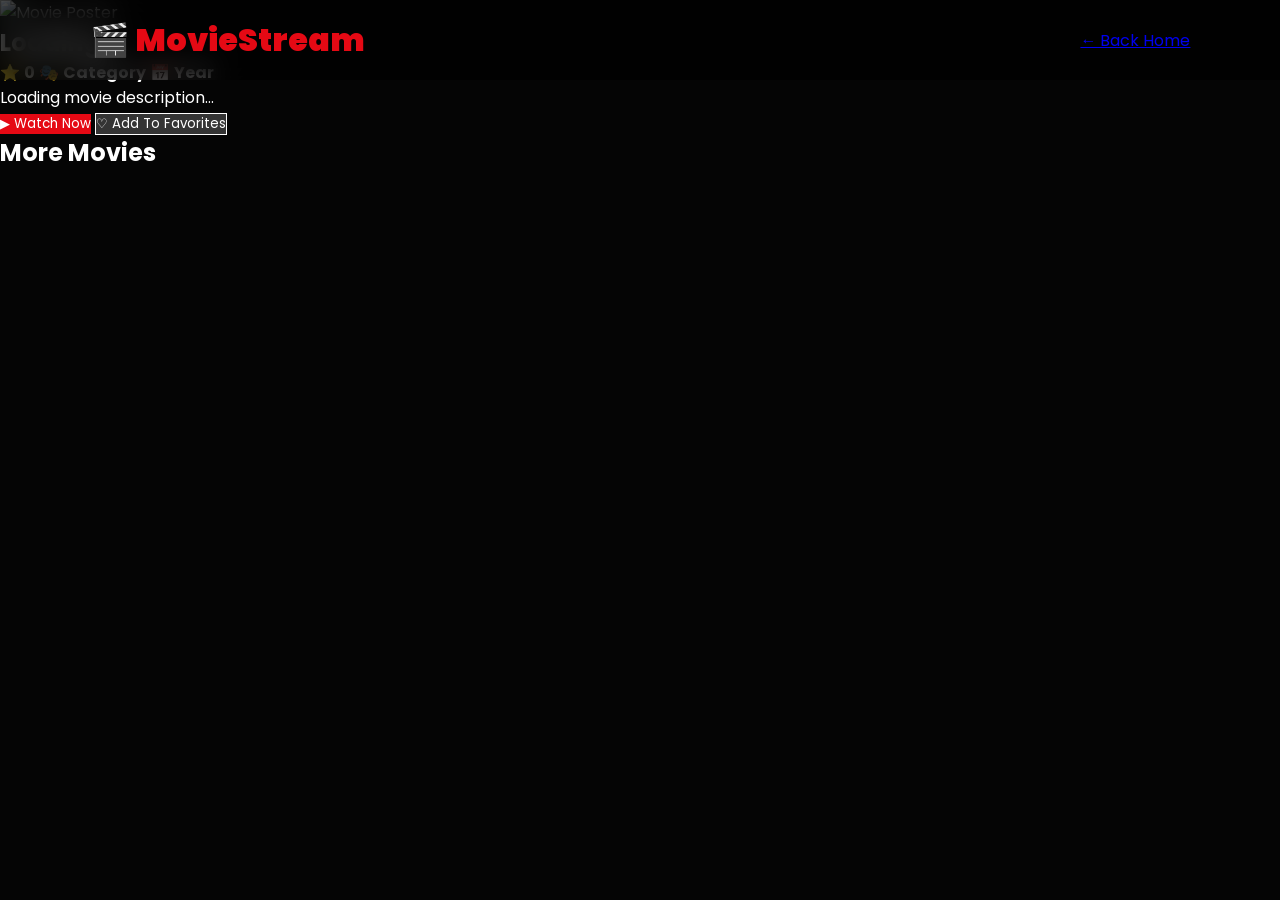
==== movie.html @ 16a5baa8 "Add movie.html for movie details page This file contains the HTML structure for the MovieStream movi" ====
<!DOCTYPE html>
<html lang="en">

<head>

<meta charset="UTF-8">

<meta name="viewport" content="width=device-width, initial-scale=1.0">

<title>MovieStream | Movie Details</title>

<link rel="stylesheet" href="style.css">

</head>


<body>


<header>

<div class="logo">
🎬 MovieStream
</div>


<a href="index.html" class="back">
← Back Home
</a>


</header>





<section class="movie-details">


<div class="movie-poster-box">

<img id="movie-poster" 
src=""
alt="Movie Poster">

</div>





<div class="movie-info">


<h1 id="movie-title">
Loading...
</h1>



<div class="movie-meta">

<span>
⭐ <b id="rating">0</b>
</span>


<span>
🎭 <b id="category">Category</b>
</span>


<span>
📅 <b id="year">Year</b>
</span>


</div>





<p id="movie-description">

Loading movie description...

</p>





<button class="watch">

▶ Watch Now

</button>



<button class="info">

♡ Add To Favorites

</button>



</div>


</section>








<section class="related">


<h2>
More Movies
</h2>


<div class="movies" id="recommended-movies">

</div>


</section>





<script src="movie.js"></script>


</body>

</html>
---- style.css ----
/* ==================================
   MOVIESTREAM UPDATED STYLE
================================== */


@import url('https://fonts.googleapis.com/css2?family=Poppins:wght@300;400;500;600;700;800&display=swap');


*{
    margin:0;
    padding:0;
    box-sizing:border-box;
    font-family:'Poppins',sans-serif;
}


body{

    background:#050505;
    color:white;
    overflow-x:hidden;

}


html{

    scroll-behavior:smooth;

}


/* ==================================
HEADER
================================== */


header{

    position:fixed;

    top:0;

    width:100%;

    height:80px;

    padding:0 7%;

    display:flex;

    align-items:center;

    justify-content:space-between;

    background:rgba(0,0,0,.65);

    backdrop-filter:blur(15px);

    z-index:1000;

}


.logo{

    font-size:32px;

    font-weight:900;

    color:#e50914;

}



nav{

    display:flex;

    gap:35px;

}


nav a{

    text-decoration:none;

    color:white;

    transition:.3s;

}


nav a:hover{

    color:#e50914;

}



.buttons button{

    padding:10px 25px;

    border-radius:30px;

    cursor:pointer;

}


.login{

    background:none;

    color:white;

    border:1px solid white;

}


.signup{

    background:#e50914;

    color:white;

    border:none;

}



/* ==================================
HERO
================================== */


.hero{

    min-height:100vh;

    width:100%;

    position:relative;

    overflow:hidden;

    display:flex;

    align-items:center;

    padding:0 7%;

}





/* MOVING POSTER WALL */


.poster-background{


    position:absolute;


    top:-250px;

    left:-250px;


    width:calc(100% + 500px);

    height:calc(100% + 500px);


    display:grid;


    grid-template-columns:repeat(6,1fr);


    gap:20px;


    transform:rotate(-8deg) scale(1.25);


    opacity:.65;


    filter:brightness(45%);


    z-index:0;


    animation:posterMove 45s linear infinite;


}




.poster-background img{


    width:230px;


    height:350px;


    object-fit:cover;


    border-radius:18px;


    box-shadow:0 10px 30px black;


}





@keyframes posterMove{


    from{


        transform:
        rotate(-8deg)
        scale(1.25)
        translateY(0);


    }


    to{


        transform:
        rotate(-8deg)
        scale(1.25)
        translateY(-700px);


    }


}







/* DARK CINEMA OVERLAY */


.hero::after{


    content:"";


    position:absolute;


    inset:0;


    background:

    linear-gradient(

    to bottom,

    rgba(0,0,0,.35),

    #050505

    );


    z-index:1;


}






.overlay{


    position:relative;


    z-index:2;


    max-width:750px;


}



.overlay h1{


    font-size:70px;


    line-height:1.1;


    font-weight:800;


}



.overlay p{


    margin:25px 0;


    font-size:18px;


    color:#ddd;


}





.hero-buttons button{


    padding:15px 35px;


    border-radius:40px;


    margin-right:15px;


    cursor:pointer;


    font-size:16px;


}



.watch{


    background:#e50914;


    color:white;


    border:none;


}



.info{


    background:#ffffff30;


    color:white;


    border:1px solid white;


}





/* ==================================
MOVIE CARDS
================================== */


.trending{


padding:70px 7%;


}



.trending h2,
.categories h2,
.pricing h2{


font-size:35px;

margin-bottom:35px;


}




.movies{


display:flex;

gap:25px;

overflow-x:auto;


}



.movies::-webkit-scrollbar{

display:none;

}



.card{


min-width:220px;

height:330px;

position:relative;

overflow:hidden;

border-radius:18px;

cursor:pointer;

transition:.4s;


}



.card img{


width:100%;

height:100%;

object-fit:cover;

transition:.5s;


}



.card h3{


position:absolute;

bottom:0;

width:100%;

padding:15px;

background:

linear-gradient(

transparent,

black

);


}



.card:hover{


transform:translateY(-12px);


}



.card:hover img{


transform:scale(1.15);


}





/* ==================================
CATEGORIES
================================== */


.categories{


padding:70px 7%;


}



.grid{


display:grid;


grid-template-columns:

repeat(auto-fit,minmax(200px,1fr));


gap:25px;


}



.category{


background:#151515;


padding:35px;


text-align:center;


border-radius:20px;


font-size:22px;


transition:.3s;


}



.category:hover{


background:#e50914;


}





/* ==================================
PLANS
================================== */


.pricing{


padding:80px 7%;


text-align:center;


}



.plans{


display:flex;


justify-content:center;


gap:30px;


flex-wrap:wrap;


}



.plan{


background:#151515;


width:300px;


padding:40px;


border-radius:25px;


}



.plan.featured{


border:2px solid #e50914;


}



.price{


font-size:40px;


font-weight:800;


color:#e50914;


margin:20px;


}



.plan ul{


list-style:none;


line-height:2;


color:#ccc;


}



.plan button{


margin-top:25px;


padding:14px 30px;


border:none;


border-radius:30px;


background:#e50914;


color:white;


}





/* ==================================
FOOTER
================================== */


footer{


padding:40px;


text-align:center;


color:#888;


}





/* ==================================
MOBILE
================================== */


@media(max-width:800px){


nav{

display:none;

}


.overlay h1{

font-size:40px;

}



.poster-background{


grid-template-columns:repeat(3,1fr);


}



.poster-background img{


width:160px;

height:240px;


}



       }
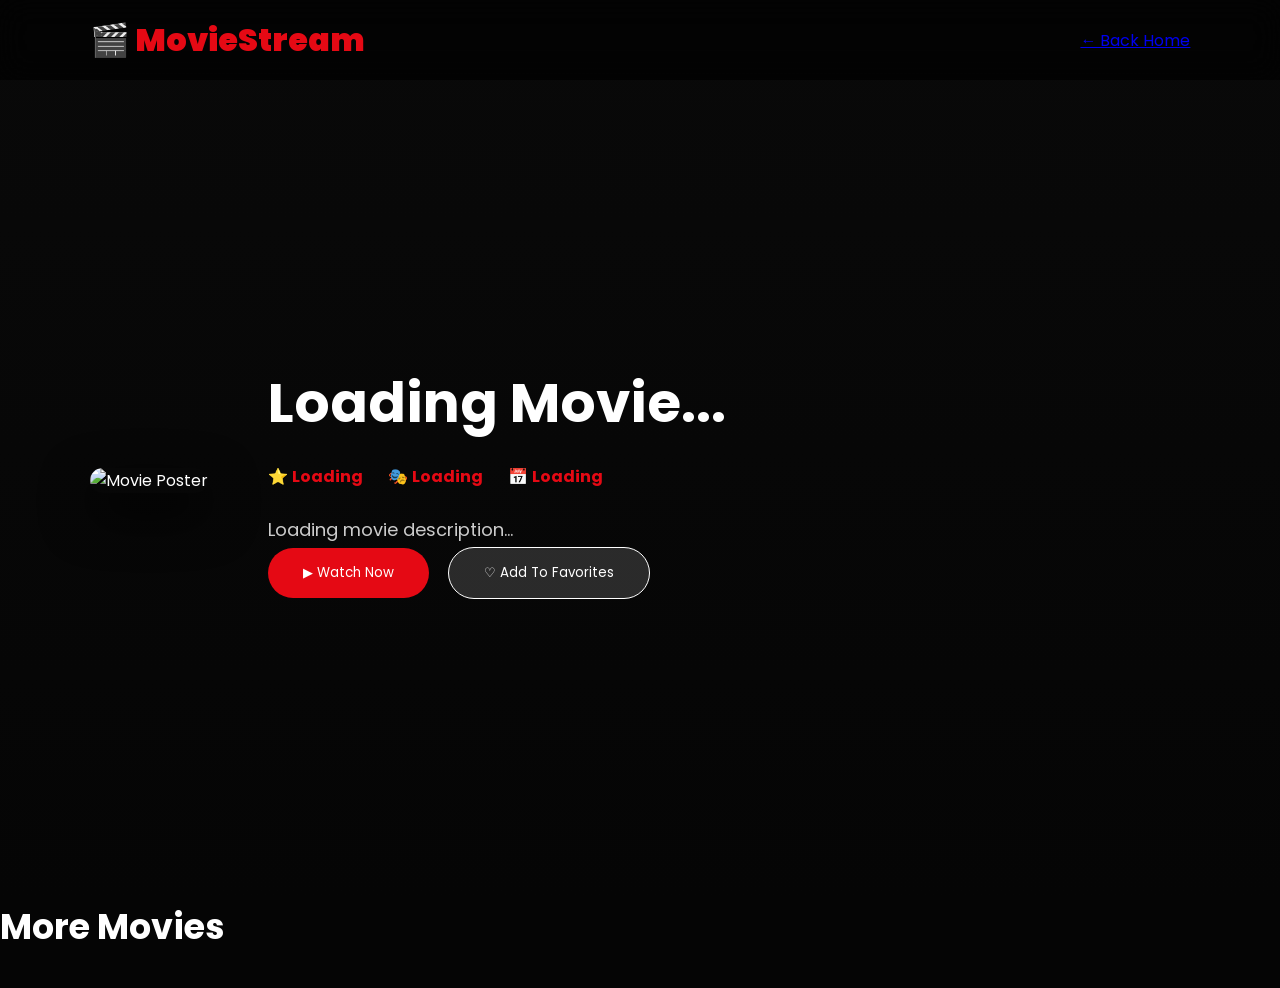
==== commit 8597b73d: "Update movie.html" ====
--- a/movie.html
+++ b/movie.html
@@ -18,6 +18,7 @@
 
 
 <header>
+
 
 <div class="logo">
 🎬 MovieStream
@@ -40,9 +41,11 @@
 
 <div class="movie-poster-box">
 
+
 <img id="movie-poster" 
 src=""
 alt="Movie Poster">
+
 
 </div>
 
@@ -54,29 +57,33 @@
 
 
 <h1 id="movie-title">
-Loading...
+Loading Movie...
 </h1>
+
+
 
 
 
 <div class="movie-meta">
 
+
 <span>
-⭐ <b id="rating">0</b>
+⭐ <b id="rating">Loading</b>
 </span>
 
 
 <span>
-🎭 <b id="category">Category</b>
+🎭 <b id="category">Loading</b>
 </span>
 
 
 <span>
-📅 <b id="year">Year</b>
+📅 <b id="year">Loading</b>
 </span>
 
 
 </div>
+
 
 
 
@@ -92,12 +99,15 @@
 
 
 
+
+<div class="movie-buttons">
+
+
 <button class="watch">
 
 ▶ Watch Now
 
 </button>
-
 
 
 <button class="info">
@@ -107,12 +117,14 @@
 </button>
 
 
+</div>
+
+
 
 </div>
 
 
 </section>
-
 
 
 
@@ -139,9 +151,12 @@
 
 
 
+
+
 <script src="movie.js"></script>
 
 
 </body>
 
+
 </html>
--- a/style.css
+++ b/style.css
@@ -1,6 +1,6 @@
-/* ==================================
-   MOVIESTREAM UPDATED STYLE
-================================== */
+/* =====================================
+   MOVIESTREAM COMPLETE STYLE
+===================================== */
 
 
 @import url('https://fonts.googleapis.com/css2?family=Poppins:wght@300;400;500;600;700;800&display=swap');
@@ -15,32 +15,28 @@
 
 
 body{
-
     background:#050505;
     color:white;
     overflow-x:hidden;
-
 }
 
 
 html{
-
     scroll-behavior:smooth;
-
-}
-
-
-/* ==================================
-HEADER
-================================== */
+}
+
+
+
+
+/* =====================================
+ HEADER
+===================================== */
 
 
 header{
 
     position:fixed;
-
     top:0;
-
     width:100%;
 
     height:80px;
@@ -62,6 +58,7 @@
 }
 
 
+
 .logo{
 
     font-size:32px;
@@ -85,68 +82,68 @@
 
 nav a{
 
+    color:white;
+
     text-decoration:none;
 
+}
+
+
+nav a:hover{
+
+    color:#e50914;
+
+}
+
+
+
+.buttons button{
+
+    padding:10px 25px;
+
+    border-radius:30px;
+
+    cursor:pointer;
+
+}
+
+
+
+.login{
+
+    background:none;
+
+    border:1px solid white;
+
     color:white;
 
-    transition:.3s;
-
-}
-
-
-nav a:hover{
-
-    color:#e50914;
-
-}
-
-
-
-.buttons button{
-
-    padding:10px 25px;
-
-    border-radius:30px;
-
-    cursor:pointer;
-
-}
-
-
-.login{
-
-    background:none;
+}
+
+
+
+.signup{
+
+    background:#e50914;
+
+    border:none;
 
     color:white;
 
-    border:1px solid white;
-
-}
-
-
-.signup{
-
-    background:#e50914;
-
-    color:white;
-
-    border:none;
-
-}
-
-
-
-/* ==================================
-HERO
-================================== */
+}
+
+
+
+
+
+/* =====================================
+ HERO POSTER BACKGROUND
+===================================== */
 
 
 .hero{
 
     min-height:100vh;
 
-    width:100%;
-
     position:relative;
 
     overflow:hidden;
@@ -161,17 +158,11 @@
 
 
 
-
-
-/* MOVING POSTER WALL */
-
-
 .poster-background{
 
 
     position:absolute;
 
-
     top:-250px;
 
     left:-250px;
@@ -184,10 +175,8 @@
 
     display:grid;
 
-
     grid-template-columns:repeat(6,1fr);
 
-
     gap:20px;
 
 
@@ -196,18 +185,15 @@
 
     opacity:.65;
 
-
     filter:brightness(45%);
 
 
+    animation:posterMove 45s linear infinite;
+
+
     z-index:0;
 
-
-    animation:posterMove 45s linear infinite;
-
-
-}
-
+}
 
 
 
@@ -216,21 +202,14 @@
 
     width:230px;
 
-
     height:350px;
 
-
     object-fit:cover;
 
-
     border-radius:18px;
 
 
-    box-shadow:0 10px 30px black;
-
-
-}
-
+}
 
 
 
@@ -238,87 +217,67 @@
 @keyframes posterMove{
 
 
-    from{
-
-
-        transform:
-        rotate(-8deg)
-        scale(1.25)
-        translateY(0);
-
-
-    }
-
-
-    to{
-
-
-        transform:
-        rotate(-8deg)
-        scale(1.25)
-        translateY(-700px);
-
-
-    }
-
-
-}
-
-
-
-
-
-
-
-/* DARK CINEMA OVERLAY */
+from{
+
+transform:
+rotate(-8deg)
+scale(1.25)
+translateY(0);
+
+}
+
+
+to{
+
+transform:
+rotate(-8deg)
+scale(1.25)
+translateY(-700px);
+
+}
+
+}
+
+
+
 
 
 .hero::after{
 
 
-    content:"";
-
-
-    position:absolute;
-
-
-    inset:0;
-
-
-    background:
-
-    linear-gradient(
-
-    to bottom,
-
-    rgba(0,0,0,.35),
-
-    #050505
-
-    );
-
-
-    z-index:1;
-
-
-}
-
-
-
+content:"";
+
+position:absolute;
+
+inset:0;
+
+
+background:
+
+linear-gradient(
+
+to bottom,
+
+rgba(0,0,0,.35),
+
+#050505
+
+);
+
+
+z-index:1;
+
+}
 
 
 
 .overlay{
 
-
-    position:relative;
-
-
-    z-index:2;
-
-
-    max-width:750px;
-
+position:relative;
+
+z-index:2;
+
+max-width:750px;
 
 }
 
@@ -326,15 +285,9 @@
 
 .overlay h1{
 
-
-    font-size:70px;
-
-
-    line-height:1.1;
-
-
-    font-weight:800;
-
+font-size:70px;
+
+line-height:1.1;
 
 }
 
@@ -342,39 +295,25 @@
 
 .overlay p{
 
-
-    margin:25px 0;
-
-
-    font-size:18px;
-
-
-    color:#ddd;
-
-
-}
-
-
-
-
-
-.hero-buttons button{
-
-
-    padding:15px 35px;
-
-
-    border-radius:40px;
-
-
-    margin-right:15px;
-
-
-    cursor:pointer;
-
-
-    font-size:16px;
-
+margin:25px 0;
+
+color:#ddd;
+
+}
+
+
+
+.hero-buttons button,
+.watch,
+.info{
+
+padding:15px 35px;
+
+border-radius:40px;
+
+cursor:pointer;
+
+margin-right:15px;
 
 }
 
@@ -382,15 +321,11 @@
 
 .watch{
 
-
-    background:#e50914;
-
-
-    color:white;
-
-
-    border:none;
-
+background:#e50914;
+
+color:white;
+
+border:none;
 
 }
 
@@ -398,32 +333,28 @@
 
 .info{
 
-
-    background:#ffffff30;
-
-
-    color:white;
-
-
-    border:1px solid white;
-
-
-}
-
-
-
-
-
-/* ==================================
-MOVIE CARDS
-================================== */
+background:#ffffff25;
+
+color:white;
+
+border:1px solid white;
+
+}
+
+
+
+
+
+
+
+/* =====================================
+ MOVIE CATALOG
+===================================== */
 
 
 .trending{
 
-
 padding:70px 7%;
-
 
 }
 
@@ -431,14 +362,13 @@
 
 .trending h2,
 .categories h2,
-.pricing h2{
-
+.pricing h2,
+.related h2{
 
 font-size:35px;
 
 margin-bottom:35px;
 
-
 }
 
 
@@ -446,14 +376,12 @@
 
 .movies{
 
-
 display:flex;
 
 gap:25px;
 
 overflow-x:auto;
 
-
 }
 
 
@@ -468,45 +396,38 @@
 
 .card{
 
-
 min-width:220px;
 
 height:330px;
 
+border-radius:18px;
+
+overflow:hidden;
+
 position:relative;
 
-overflow:hidden;
-
-border-radius:18px;
-
 cursor:pointer;
 
 transition:.4s;
 
-
 }
 
 
 
 .card img{
 
-
 width:100%;
 
 height:100%;
 
 object-fit:cover;
 
-transition:.5s;
-
-
 }
 
 
 
 .card h3{
 
-
 position:absolute;
 
 bottom:0;
@@ -518,13 +439,11 @@
 background:
 
 linear-gradient(
-
 transparent,
-
 black
-
 );
 
+text-transform:capitalize;
 
 }
 
@@ -532,290 +451,332 @@
 
 .card:hover{
 
-
-transform:translateY(-12px);
-
-
-}
-
-
-
-.card:hover img{
-
-
-transform:scale(1.15);
-
-
-}
-
-
-
-
-
-/* ==================================
-CATEGORIES
-================================== */
+transform:translateY(-10px);
+
+}
+
+
+
+
+
+
+
+/* =====================================
+ MOVIE DETAILS PAGE
+===================================== */
+
+
+.movie-details{
+
+
+min-height:100vh;
+
+padding:120px 7% 60px;
+
+
+display:flex;
+
+
+align-items:center;
+
+
+gap:60px;
+
+
+background:
+
+linear-gradient(
+
+to bottom,
+
+#090909,
+
+#050505
+
+);
+
+
+}
+
+
+
+.movie-poster-box img{
+
+
+width:350px;
+
+height:520px;
+
+
+object-fit:cover;
+
+
+border-radius:20px;
+
+
+box-shadow:0 20px 50px black;
+
+
+}
+
+
+
+.movie-info{
+
+
+max-width:650px;
+
+}
+
+
+
+.movie-info h1{
+
+
+font-size:55px;
+
+margin-bottom:20px;
+
+
+}
+
+
+
+.movie-meta{
+
+
+display:flex;
+
+
+gap:25px;
+
+
+color:#e50914;
+
+
+margin-bottom:25px;
+
+
+}
+
+
+
+.movie-info p{
+
+
+font-size:18px;
+
+
+line-height:1.8;
+
+
+color:#ccc;
+
+
+}
+
+
+
+
+
+/* =====================================
+ CATEGORIES
+===================================== */
 
 
 .categories{
 
-
 padding:70px 7%;
 
-
 }
 
 
 
 .grid{
 
-
 display:grid;
 
-
 grid-template-columns:
 
 repeat(auto-fit,minmax(200px,1fr));
 
-
 gap:25px;
 
-
 }
 
 
 
 .category{
 
-
 background:#151515;
 
-
 padding:35px;
 
+border-radius:20px;
 
 text-align:center;
 
-
-border-radius:20px;
-
-
 font-size:22px;
 
-
-transition:.3s;
-
-
 }
 
 
 
 .category:hover{
 
-
 background:#e50914;
 
-
-}
-
-
-
-
-
-/* ==================================
-PLANS
-================================== */
+}
+
+
+
+
+
+
+
+/* =====================================
+ PLANS
+===================================== */
 
 
 .pricing{
 
-
 padding:80px 7%;
 
-
 text-align:center;
 
-
 }
 
 
 
 .plans{
 
-
 display:flex;
 
-
 justify-content:center;
 
-
 gap:30px;
 
-
 flex-wrap:wrap;
 
-
 }
 
 
 
 .plan{
 
-
 background:#151515;
 
+padding:40px;
 
 width:300px;
 
+border-radius:25px;
+
+}
+
+
+
+.plan.featured{
+
+border:2px solid #e50914;
+
+}
+
+
+
+.price{
+
+font-size:40px;
+
+color:#e50914;
+
+font-weight:800;
+
+}
+
+
+
+
+
+
+/* =====================================
+ FOOTER
+===================================== */
+
+
+footer{
 
 padding:40px;
 
-
-border-radius:25px;
-
-
-}
-
-
-
-.plan.featured{
-
-
-border:2px solid #e50914;
-
-
-}
-
-
-
-.price{
-
+text-align:center;
+
+color:#777;
+
+}
+
+
+
+
+
+
+/* =====================================
+ MOBILE
+===================================== */
+
+
+@media(max-width:800px){
+
+
+nav{
+
+display:none;
+
+}
+
+
+
+.overlay h1{
 
 font-size:40px;
 
-
-font-weight:800;
-
-
-color:#e50914;
-
-
-margin:20px;
-
-
-}
-
-
-
-.plan ul{
-
-
-list-style:none;
-
-
-line-height:2;
-
-
-color:#ccc;
-
-
-}
-
-
-
-.plan button{
-
-
-margin-top:25px;
-
-
-padding:14px 30px;
-
-
-border:none;
-
-
-border-radius:30px;
-
-
-background:#e50914;
-
-
-color:white;
-
-
-}
-
-
-
-
-
-/* ==================================
-FOOTER
-================================== */
-
-
-footer{
-
-
-padding:40px;
-
+}
+
+
+
+.poster-background{
+
+grid-template-columns:repeat(3,1fr);
+
+}
+
+
+
+.movie-details{
+
+flex-direction:column;
 
 text-align:center;
 
-
-color:#888;
-
-
-}
-
-
-
-
-
-/* ==================================
-MOBILE
-================================== */
-
-
-@media(max-width:800px){
-
-
-nav{
-
-display:none;
-
-}
-
-
-.overlay h1{
-
-font-size:40px;
-
-}
-
-
-
-.poster-background{
-
-
-grid-template-columns:repeat(3,1fr);
-
-
-}
-
-
-
-.poster-background img{
-
-
-width:160px;
-
-height:240px;
-
-
-}
-
-
-
-       }
+}
+
+
+
+.movie-poster-box img{
+
+width:260px;
+
+height:390px;
+
+}
+
+
+
+.movie-info h1{
+
+font-size:35px;
+
+}
+
+
+}
